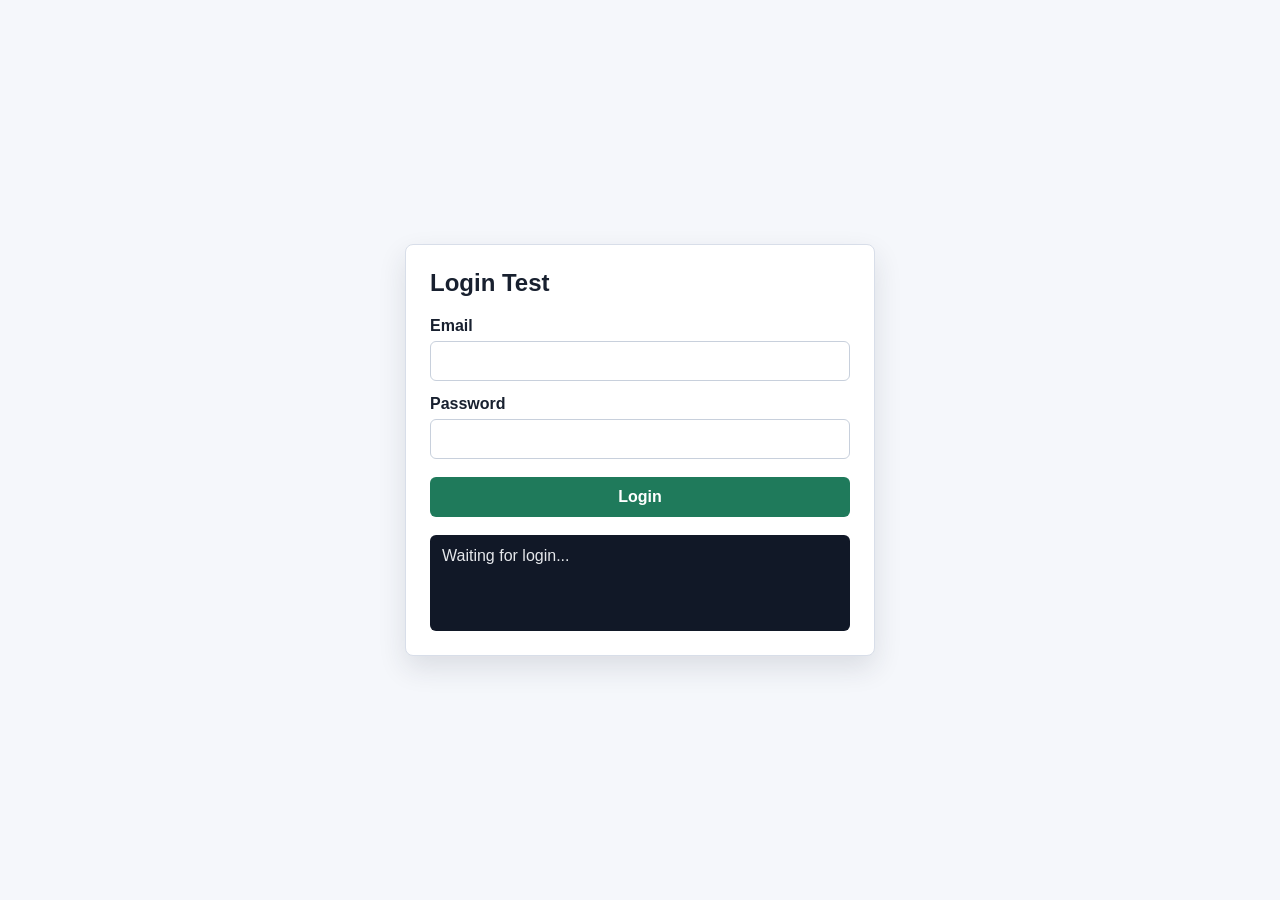
==== src/main/resources/static/login-test.html @ eeededc8 "a" ====
<!doctype html>
<html lang="en">
<head>
    <meta charset="utf-8">
    <meta name="viewport" content="width=device-width, initial-scale=1">
    <title>Login Test</title>
    <style>
        :root {
            color-scheme: light dark;
            font-family: Arial, sans-serif;
        }

        body {
            margin: 0;
            min-height: 100vh;
            display: grid;
            place-items: center;
            background: #f5f7fb;
            color: #18202f;
        }

        main {
            width: min(420px, calc(100vw - 32px));
            padding: 24px;
            border: 1px solid #d8dee9;
            border-radius: 8px;
            background: #ffffff;
            box-shadow: 0 12px 28px rgba(31, 41, 55, 0.12);
        }

        h1 {
            margin: 0 0 20px;
            font-size: 24px;
        }

        label {
            display: block;
            margin: 14px 0 6px;
            font-weight: 700;
        }

        input,
        button,
        pre {
            width: 100%;
            box-sizing: border-box;
            font: inherit;
        }

        input {
            padding: 10px 12px;
            border: 1px solid #c8d0dc;
            border-radius: 6px;
        }

        button {
            margin-top: 18px;
            padding: 11px 14px;
            border: 0;
            border-radius: 6px;
            background: #1f7a5b;
            color: white;
            font-weight: 700;
            cursor: pointer;
        }

        button:disabled {
            opacity: 0.65;
            cursor: wait;
        }

        pre {
            min-height: 96px;
            margin: 18px 0 0;
            padding: 12px;
            overflow: auto;
            border-radius: 6px;
            background: #111827;
            color: #e5e7eb;
            white-space: pre-wrap;
        }
    </style>
</head>
<body>
<main>
    <h1>Login Test</h1>
    <form id="loginForm">
        <label for="email">Email</label>
        <input id="email" name="email" type="email" autocomplete="email" required>

        <label for="password">Password</label>
        <input id="password" name="password" type="password" autocomplete="current-password">

        <button id="submitButton" type="submit">Login</button>
    </form>

    <pre id="result">Waiting for login...</pre>
</main>

<script>
    const form = document.getElementById("loginForm");
    const button = document.getElementById("submitButton");
    const result = document.getElementById("result");

    form.addEventListener("submit", async (event) => {
        event.preventDefault();
        button.disabled = true;
        result.textContent = "Sending request...";

        const payload = {
            email: form.email.value,
            password: form.password.value
        };

        try {
            const response = await fetch("/api/auth/login", {
                method: "POST",
                headers: {
                    "Content-Type": "application/json"
                },
                body: JSON.stringify(payload)
            });

            const text = await response.text();
            let body = text;

            try {
                body = JSON.stringify(JSON.parse(text), null, 2);
            } catch (ignored) {
                body = text || "(empty response)";
            }

            result.textContent = `HTTP ${response.status}\n\n${body}`;
        } catch (error) {
            result.textContent = error.message;
        } finally {
            button.disabled = false;
        }
    });
</script>
</body>
</html>
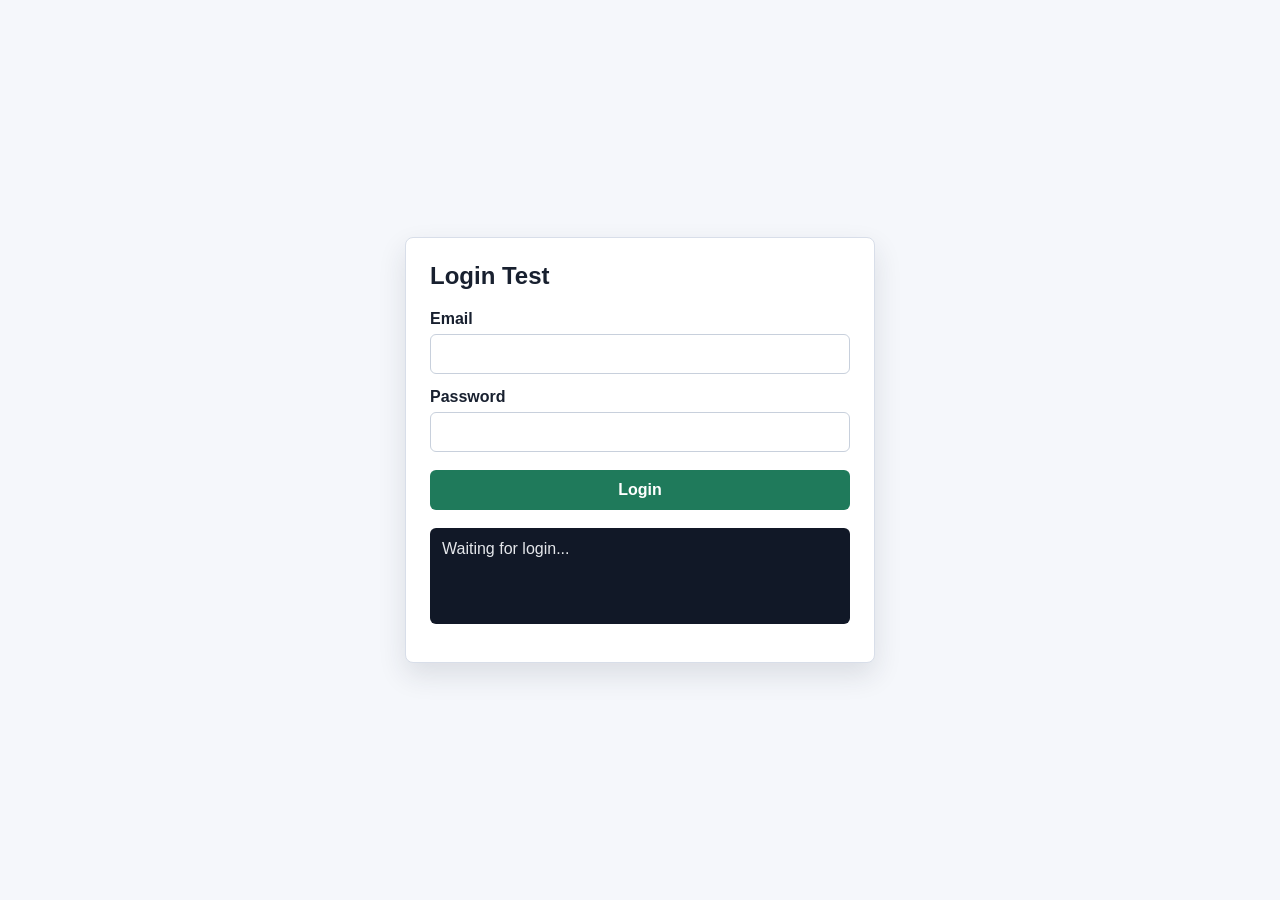
==== commit e7573b1e: "as" ====
--- a/src/main/resources/static/login-test.html
+++ b/src/main/resources/static/login-test.html
@@ -79,6 +79,17 @@
             color: #e5e7eb;
             white-space: pre-wrap;
         }
+
+        .links {
+            margin-top: 14px;
+        }
+
+        .links a {
+            display: inline-block;
+            margin-right: 8px;
+            color: #1f7a5b;
+            font-weight: 700;
+        }
     </style>
 </head>
 <body>
@@ -95,12 +106,14 @@
     </form>
 
     <pre id="result">Waiting for login...</pre>
+    <div id="accountLinks" class="links"></div>
 </main>
 
 <script>
     const form = document.getElementById("loginForm");
     const button = document.getElementById("submitButton");
     const result = document.getElementById("result");
+    const accountLinks = document.getElementById("accountLinks");
 
     form.addEventListener("submit", async (event) => {
         event.preventDefault();
@@ -123,11 +136,19 @@
 
             const text = await response.text();
             let body = text;
+            let parsedBody = null;
 
             try {
-                body = JSON.stringify(JSON.parse(text), null, 2);
+                parsedBody = JSON.parse(text);
+                body = JSON.stringify(parsedBody, null, 2);
             } catch (ignored) {
                 body = text || "(empty response)";
+            }
+
+            if (response.ok && parsedBody && parsedBody.id && parsedBody.role) {
+                localStorage.setItem("currentUser", JSON.stringify(parsedBody));
+                renderAccountLinks(parsedBody);
+                window.location.href = "/main.html";
             }
 
             result.textContent = `HTTP ${response.status}\n\n${body}`;
@@ -137,6 +158,17 @@
             button.disabled = false;
         }
     });
+
+    function renderAccountLinks(user) {
+        if (user.role === "DONOR") {
+            accountLinks.innerHTML = '<a href="/donor-account.html">Open My Account</a><a href="/organizations.html">Browse Organizations</a>';
+            return;
+        }
+
+        if (user.role === "ORGANIZATION") {
+            accountLinks.innerHTML = '<a href="/organization-projects.html">Open My Projects</a>';
+        }
+    }
 </script>
 </body>
 </html>
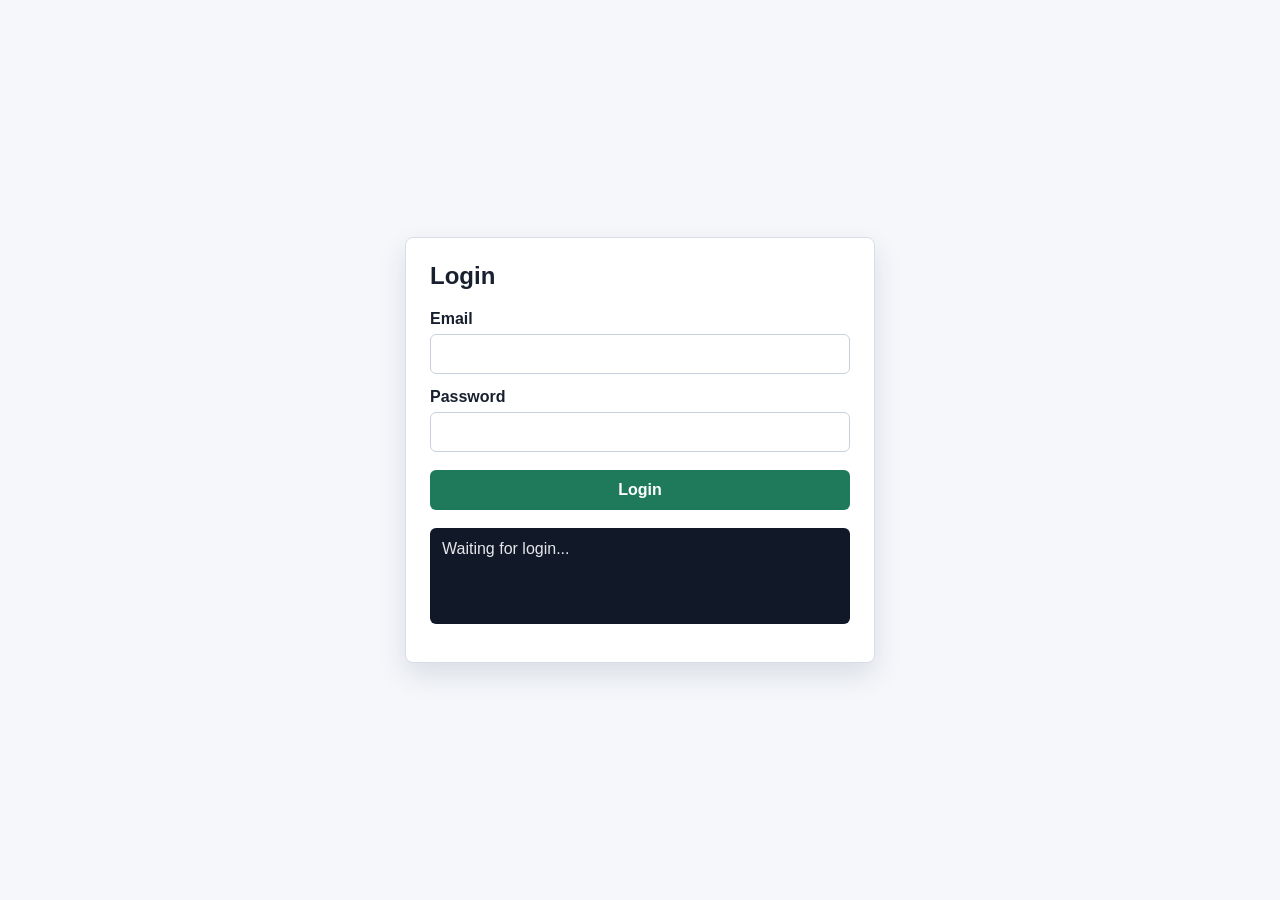
==== commit 1aacbb82: "a" ====
--- a/src/main/resources/static/login-test.html
+++ b/src/main/resources/static/login-test.html
@@ -3,7 +3,7 @@
 <head>
     <meta charset="utf-8">
     <meta name="viewport" content="width=device-width, initial-scale=1">
-    <title>Login Test</title>
+    <title>Login</title>
     <style>
         :root {
             color-scheme: light dark;
@@ -94,7 +94,7 @@
 </head>
 <body>
 <main>
-    <h1>Login Test</h1>
+    <h1>Login</h1>
     <form id="loginForm">
         <label for="email">Email</label>
         <input id="email" name="email" type="email" autocomplete="email" required>
